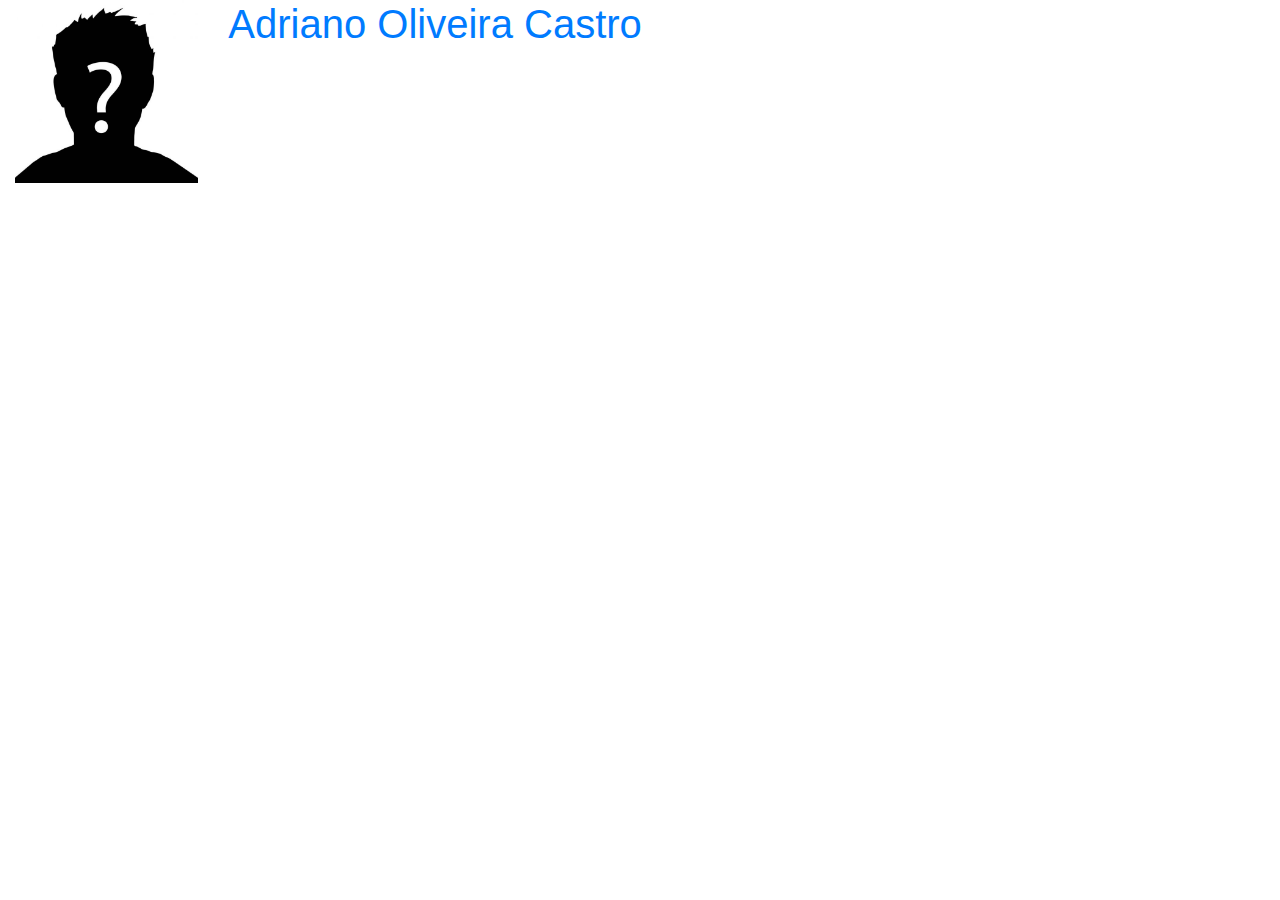
==== index.html @ e3fb2ea9 "Criação da página index.html" ====
<!DOCTYPE html>
<html lang="pt-br">

<head>
    <meta charset="UTF-8">
    <meta http-equiv="X-UA-Compatible" content="IE=edge">
    <meta name="viewport" content="width=device-width, initial-scale=1.0">
    <title>Meu Protifólio - adrianoCastro</title>
    <link rel="stylesheet" href="css/bootstrap.css">
</head>

<body>

    <div class="container-fluid">
        <div class="row justify-content-center">
            <div class="col-12 col-sm-4 col-md-2">
                <img class="img-fluid" src="img/profile.jpeg" alt="adrianoCastro">
            </div>
            <div class="col-12 col-sm-8 col-md-10">
                <h1 class="text-primary">
                    Adriano Oliveira Castro
                </h1>
            </div>
        </div>
    </div>

    <script src="js/jquery-3.6.0.js"></script>
    <script src="js/bootstrap.js"></script>
</body>

</html>
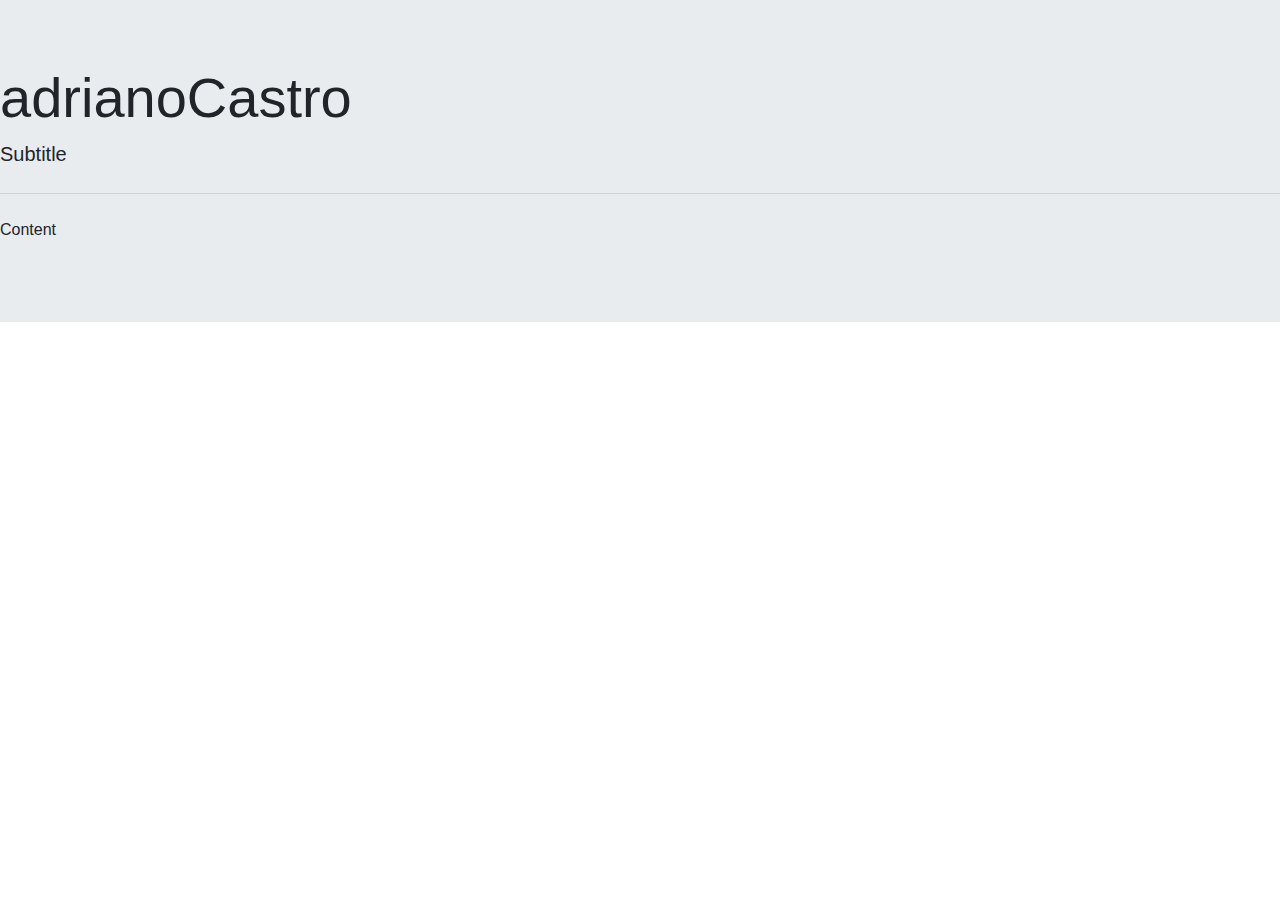
==== commit d7f17a7c: "Commit - Início do projeto" ====
--- a/index.html
+++ b/index.html
@@ -6,22 +6,17 @@
     <meta http-equiv="X-UA-Compatible" content="IE=edge">
     <meta name="viewport" content="width=device-width, initial-scale=1.0">
     <title>Meu Protifólio - adrianoCastro</title>
+    <link rel="shortcut icon" href="img/adrianoCastro.png" type="image/x-icon">
     <link rel="stylesheet" href="css/bootstrap.css">
 </head>
 
 <body>
 
-    <div class="container-fluid">
-        <div class="row justify-content-center">
-            <div class="col-12 col-sm-4 col-md-2">
-                <img class="img-fluid" src="img/profile.jpeg" alt="adrianoCastro">
-            </div>
-            <div class="col-12 col-sm-8 col-md-10">
-                <h1 class="text-primary">
-                    Adriano Oliveira Castro
-                </h1>
-            </div>
-        </div>
+    <div class="jumbotron jumbotron-fluid">
+        <h1 class="display-4">adrianoCastro</h1>
+        <p class="lead">Subtitle</p>
+        <hr class="my-4">
+        <p>Content</p>
     </div>
 
     <script src="js/jquery-3.6.0.js"></script>
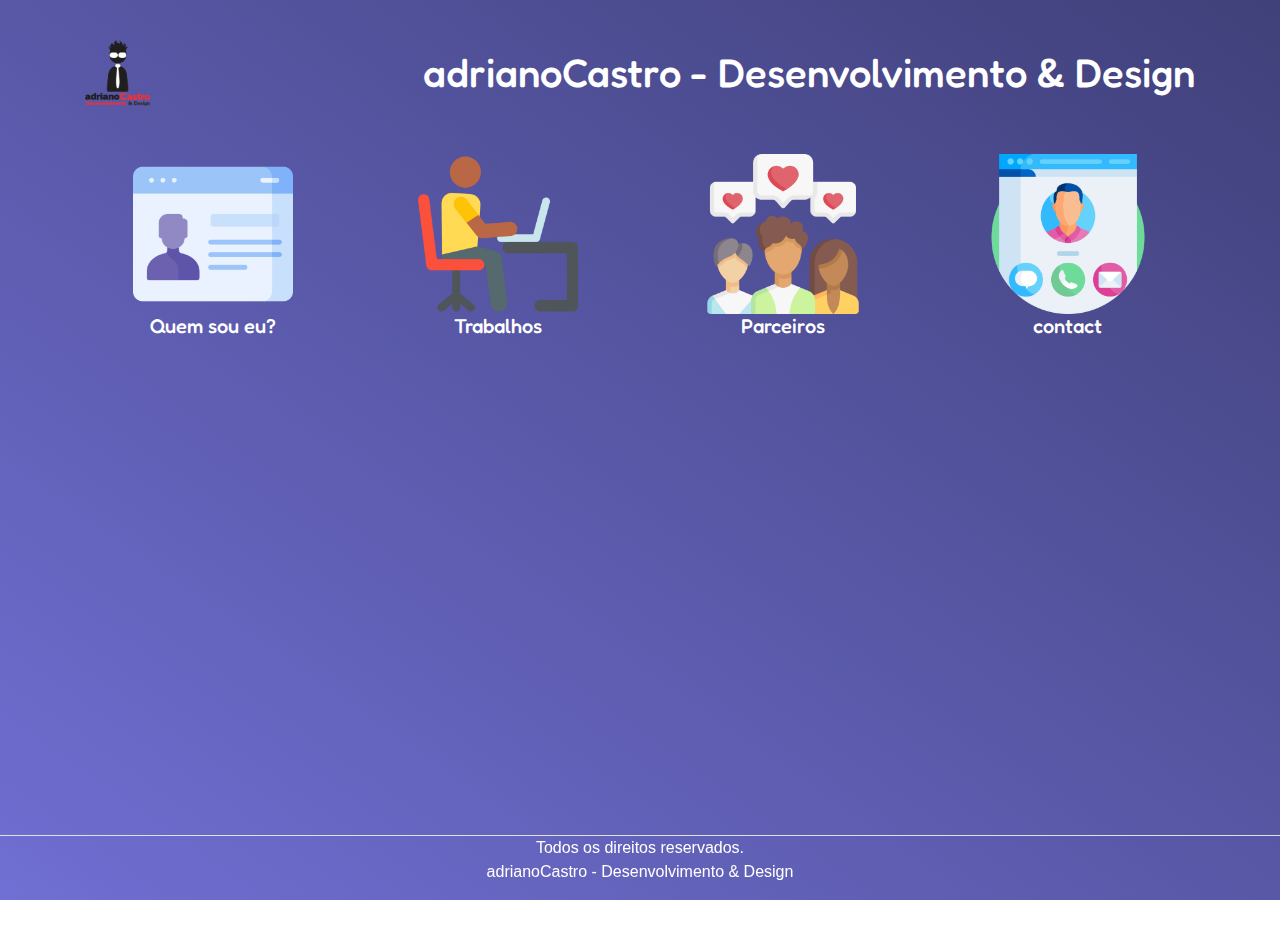
==== commit 2870aff1: "Commit da index e elementos do projeto." ====
--- a/index.html
+++ b/index.html
@@ -8,15 +8,65 @@
     <title>Meu Protifólio - adrianoCastro</title>
     <link rel="shortcut icon" href="img/adrianoCastro.png" type="image/x-icon">
     <link rel="stylesheet" href="css/bootstrap.css">
+    <link rel="stylesheet" href="css/adriano-castro.css">
 </head>
 
 <body>
 
-    <div class="jumbotron jumbotron-fluid">
-        <h1 class="display-4">adrianoCastro</h1>
-        <p class="lead">Subtitle</p>
-        <hr class="my-4">
-        <p>Content</p>
+    <div class="jumbotron jumbotron-fluid bg-adriano-castro">
+        <div class="container">
+
+            <div class="row justify-content-center mt-n4">
+                <div class="col-3 col-sm-2 col-md-1">
+                    <img class="img-fluid" src="img/adrianoCastro.png" alt="adrianoCastro">
+                </div>
+                <div class="col-9 col-sm-10 col-md-11">
+                    <h1 class="text-right text-white mt-2 d-none d-sm-block">
+                        adrianoCastro - Desenvolvimento & Design
+                    </h1>
+                    <h4 class="text-right text-white mt-4 mr-3 d-block d-sm-none">
+                        adrianoCastro
+                    </h4>
+                </div>
+            </div>
+
+            <div class="row justify-content-center mt-5">
+                <div class="col-6 col-sm-4 col-md-2 mt-5 mt-sm-4 mt-md-0">
+                    <a href="#">
+                        <img class="img-fluid" src="img/about.png" alt="Sobre">
+                        <h5 class="text-center text-white">Quem sou eu?</h5>
+                    </a>
+                </div>
+                <div class="col-6 offset-sm-1 col-sm-4 offset-md-1 col-md-2 mt-5 mt-sm-4 mt-md-0">
+                    <a href="#">
+                        <img class="img-fluid" src="img/work.png" alt="Sobre">
+                        <h5 class="text-center text-white">Trabalhos</h5>
+                    </a>
+                </div>
+                <div class="col-6 col-sm-4 offset-md-1 col-md-2 mt-5 mt-sm-4 mt-md-0">
+                    <a href="#">
+                        <img class="img-fluid" src="img/client.png" alt="Sobre">
+                        <h5 class="text-center text-white">Parceiros</h5>
+                    </a>
+                </div>
+                <div class="col-6 offset-sm-1 col-sm-4 offset-md-1 col-md-2 mt-5 mt-sm-4 mt-md-0">
+                    <a href="#">
+                        <img class="img-fluid" src="img/contact.png" alt="Sobre">
+                        <h5 class="text-center text-white">contact</h5>
+                    </a>
+                </div>
+            </div>
+        </div>
+
+        <div class="container-fluid border-top fixed-bottom">
+            <div class="row">
+                <div class="col-12">
+                    <p class="text-white text-center">
+                        Todos os direitos reservados. <br> adrianoCastro - Desenvolvimento & Design
+                    </p>
+                </div>
+            </div>
+        </div>
     </div>
 
     <script src="js/jquery-3.6.0.js"></script>
--- a/css/adriano-castro.css
+++ b/css/adriano-castro.css
@@ -0,0 +1,22 @@
+@import url('https://fonts.googleapis.com/css2?family=Fredoka+One&display=swap');
+body {
+    overflow: hidden;
+}
+
+.bg-adriano-castro {
+    background: linear-gradient(to bottom left, #40407a, #706fd3);
+    height: 100vh;
+}
+
+.mt-n4 {
+    margin-top: -1.5rem;
+}
+
+h1,
+h2,
+h3,
+h4,
+h5,
+h6 {
+    font-family: 'Fredoka One', cursive;
+}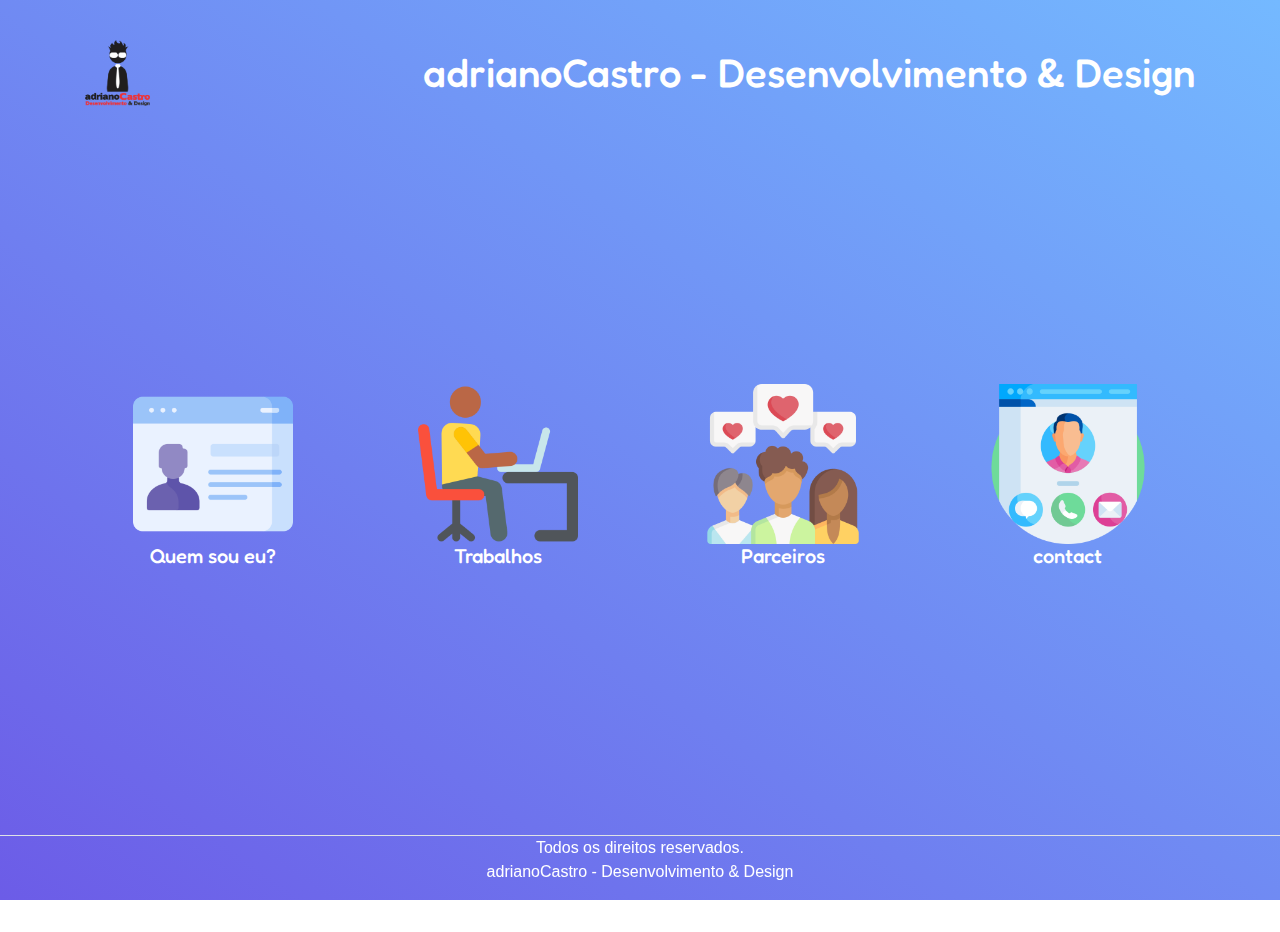
==== commit e0cfd3cc: "Commit de melhorias CSS" ====
--- a/index.html
+++ b/index.html
@@ -30,7 +30,7 @@
                 </div>
             </div>
 
-            <div class="row justify-content-center mt-5">
+            <div id="content" class="row justify-content-center mt-5">
                 <div class="col-6 col-sm-4 col-md-2 mt-5 mt-sm-4 mt-md-0">
                     <a href="#">
                         <img class="img-fluid" src="img/about.png" alt="Sobre">
--- a/css/adriano-castro.css
+++ b/css/adriano-castro.css
@@ -4,7 +4,7 @@
 }
 
 .bg-adriano-castro {
-    background: linear-gradient(to bottom left, #40407a, #706fd3);
+    background: linear-gradient(to bottom left, #74b9ff, #6c5ce7);
     height: 100vh;
 }
 
@@ -19,4 +19,14 @@
 h5,
 h6 {
     font-family: 'Fredoka One', cursive;
+}
+
+#content {
+    margin-top: 25% !important;
+}
+
+@media (max-width: 575.98px) {
+    #content {
+        margin-top: 0 !important;
+    }
 }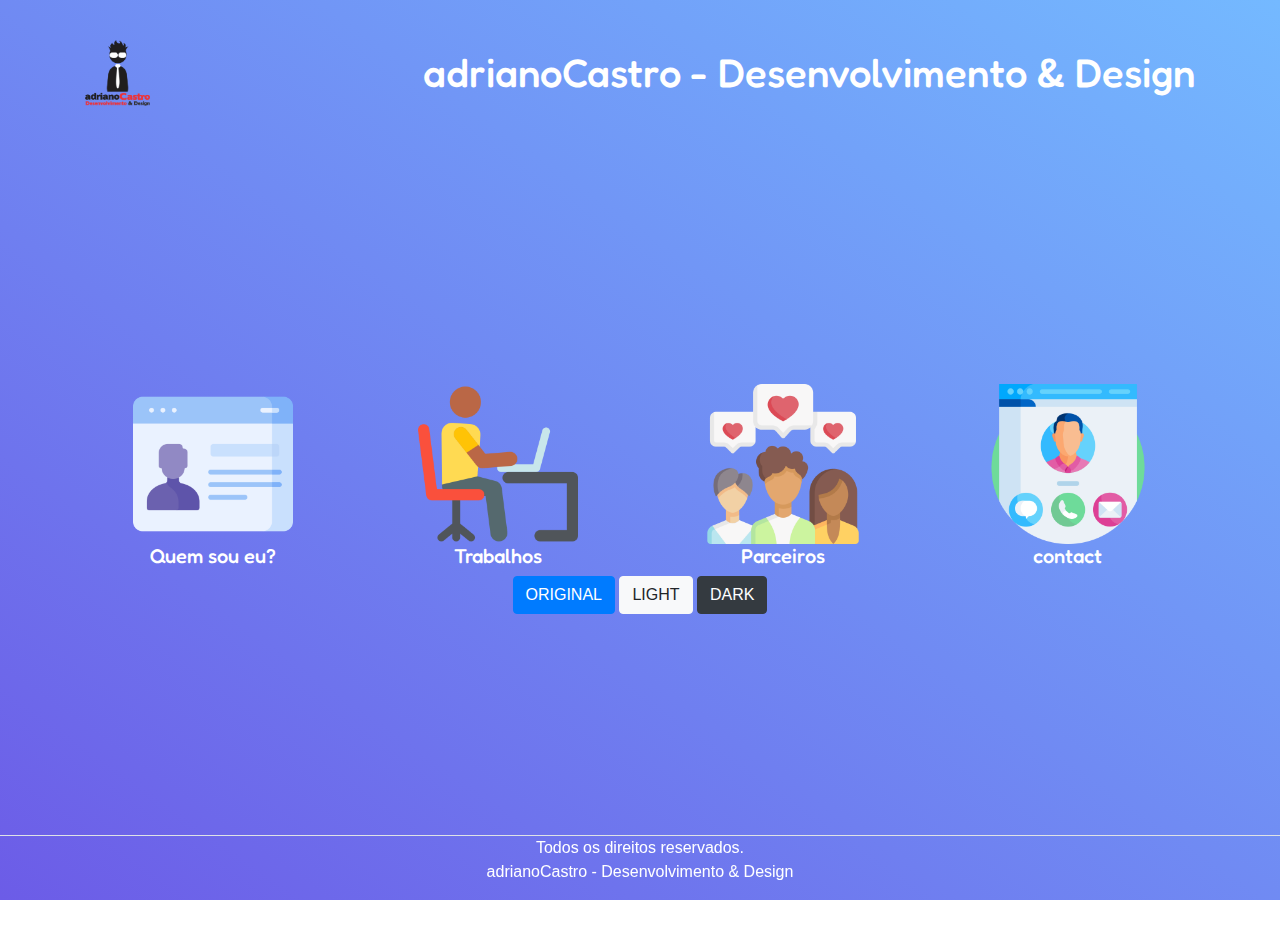
==== commit b08c1758: "09/08 - Interatividade com background jQuery" ====
--- a/index.html
+++ b/index.html
@@ -21,10 +21,10 @@
                     <img class="img-fluid" src="img/adrianoCastro.png" alt="adrianoCastro">
                 </div>
                 <div class="col-9 col-sm-10 col-md-11">
-                    <h1 class="text-right text-white mt-2 d-none d-sm-block">
+                    <h1 class="text-right mt-2 d-none d-sm-block">
                         adrianoCastro - Desenvolvimento & Design
                     </h1>
-                    <h4 class="text-right text-white mt-4 mr-3 d-block d-sm-none">
+                    <h4 class="text-right mt-4 mr-3 d-block d-sm-none">
                         adrianoCastro
                     </h4>
                 </div>
@@ -32,36 +32,44 @@
 
             <div id="content" class="row justify-content-center mt-5">
                 <div class="col-6 col-sm-4 col-md-2 mt-5 mt-sm-4 mt-md-0">
-                    <a href="#">
+                    <a href="about">
                         <img class="img-fluid" src="img/about.png" alt="Sobre">
-                        <h5 class="text-center text-white">Quem sou eu?</h5>
+                        <h5 class="text-center">Quem sou eu?</h5>
                     </a>
                 </div>
                 <div class="col-6 offset-sm-1 col-sm-4 offset-md-1 col-md-2 mt-5 mt-sm-4 mt-md-0">
-                    <a href="#">
+                    <a href="work">
                         <img class="img-fluid" src="img/work.png" alt="Sobre">
-                        <h5 class="text-center text-white">Trabalhos</h5>
+                        <h5 class="text-center">Trabalhos</h5>
                     </a>
                 </div>
                 <div class="col-6 col-sm-4 offset-md-1 col-md-2 mt-5 mt-sm-4 mt-md-0">
-                    <a href="#">
+                    <a href="client">
                         <img class="img-fluid" src="img/client.png" alt="Sobre">
-                        <h5 class="text-center text-white">Parceiros</h5>
+                        <h5 class="text-center">Parceiros</h5>
                     </a>
                 </div>
                 <div class="col-6 offset-sm-1 col-sm-4 offset-md-1 col-md-2 mt-5 mt-sm-4 mt-md-0">
-                    <a href="#">
+                    <a href="contact">
                         <img class="img-fluid" src="img/contact.png" alt="Sobre">
-                        <h5 class="text-center text-white">contact</h5>
+                        <h5 class="text-center">contact</h5>
                     </a>
                 </div>
+            </div>
+
+            <div class="row">
+              <div class="col-12 text-center">
+                <button class="btn btn-primary">ORIGINAL</button>
+                <button class="btn btn-light">LIGHT</button>
+                <button class="btn btn-dark">DARK</button>
+              </div>
             </div>
         </div>
 
         <div class="container-fluid border-top fixed-bottom">
             <div class="row">
                 <div class="col-12">
-                    <p class="text-white text-center">
+                    <p class="text-center">
                         Todos os direitos reservados. <br> adrianoCastro - Desenvolvimento & Design
                     </p>
                 </div>
@@ -69,8 +77,31 @@
         </div>
     </div>
 
+
+    <!-- Janela modal -->
+    <div class="modal fade" id="modal-info" role="dialog" aria-labelledby="information" aria-hidden="true">
+      <div class="modal-dialog modal-dialog-centered modal-lg" role="document">
+        <div class="modal-content">
+          <div class="modal-header">
+            <h5 class="modal-title">Título da nossa Modal</h5>
+            <button type="button" class="close" data-dismiss="modal" aria-label="Fechar">
+              <span aria-hidden="true">&times;</span>
+            </button>
+          </div>
+          <div class="modal-body">
+            <p>Lorem ipsum dolor, sit amet consectetur adipisicing elit. Nisi quidem asperiores ipsa neque tenetur libero facere, corporis et magni pariatur dignissimos obcaecati voluptate consequuntur ipsam provident dolor odio doloribus quaerat.</p>
+          </div>
+          <div class="modal-footer">
+            <button type="button" class="btn btn-secondary" data-dismiss="modal">Fechar</button>
+          </div>
+        </div>
+      </div>
+    </div>
+
     <script src="js/jquery-3.6.0.js"></script>
     <script src="js/bootstrap.js"></script>
+    <script src="js/load-page.js"></script>
+    <script src="js/tema.js"></script>
 </body>
 
 </html>--- a/css/adriano-castro.css
+++ b/css/adriano-castro.css
@@ -6,6 +6,19 @@
 .bg-adriano-castro {
     background: linear-gradient(to bottom left, #74b9ff, #6c5ce7);
     height: 100vh;
+    color: #fff;
+}
+
+.bg-light {
+    background: linear-gradient(to bottom left, #bdc3c7, #bdc3c7);
+    height: 100vh;
+    color: #000;
+}
+
+.bg-dark {
+    background: #2d3436;
+    height: 100vh;
+    color: #fff;
 }
 
 .mt-n4 {
